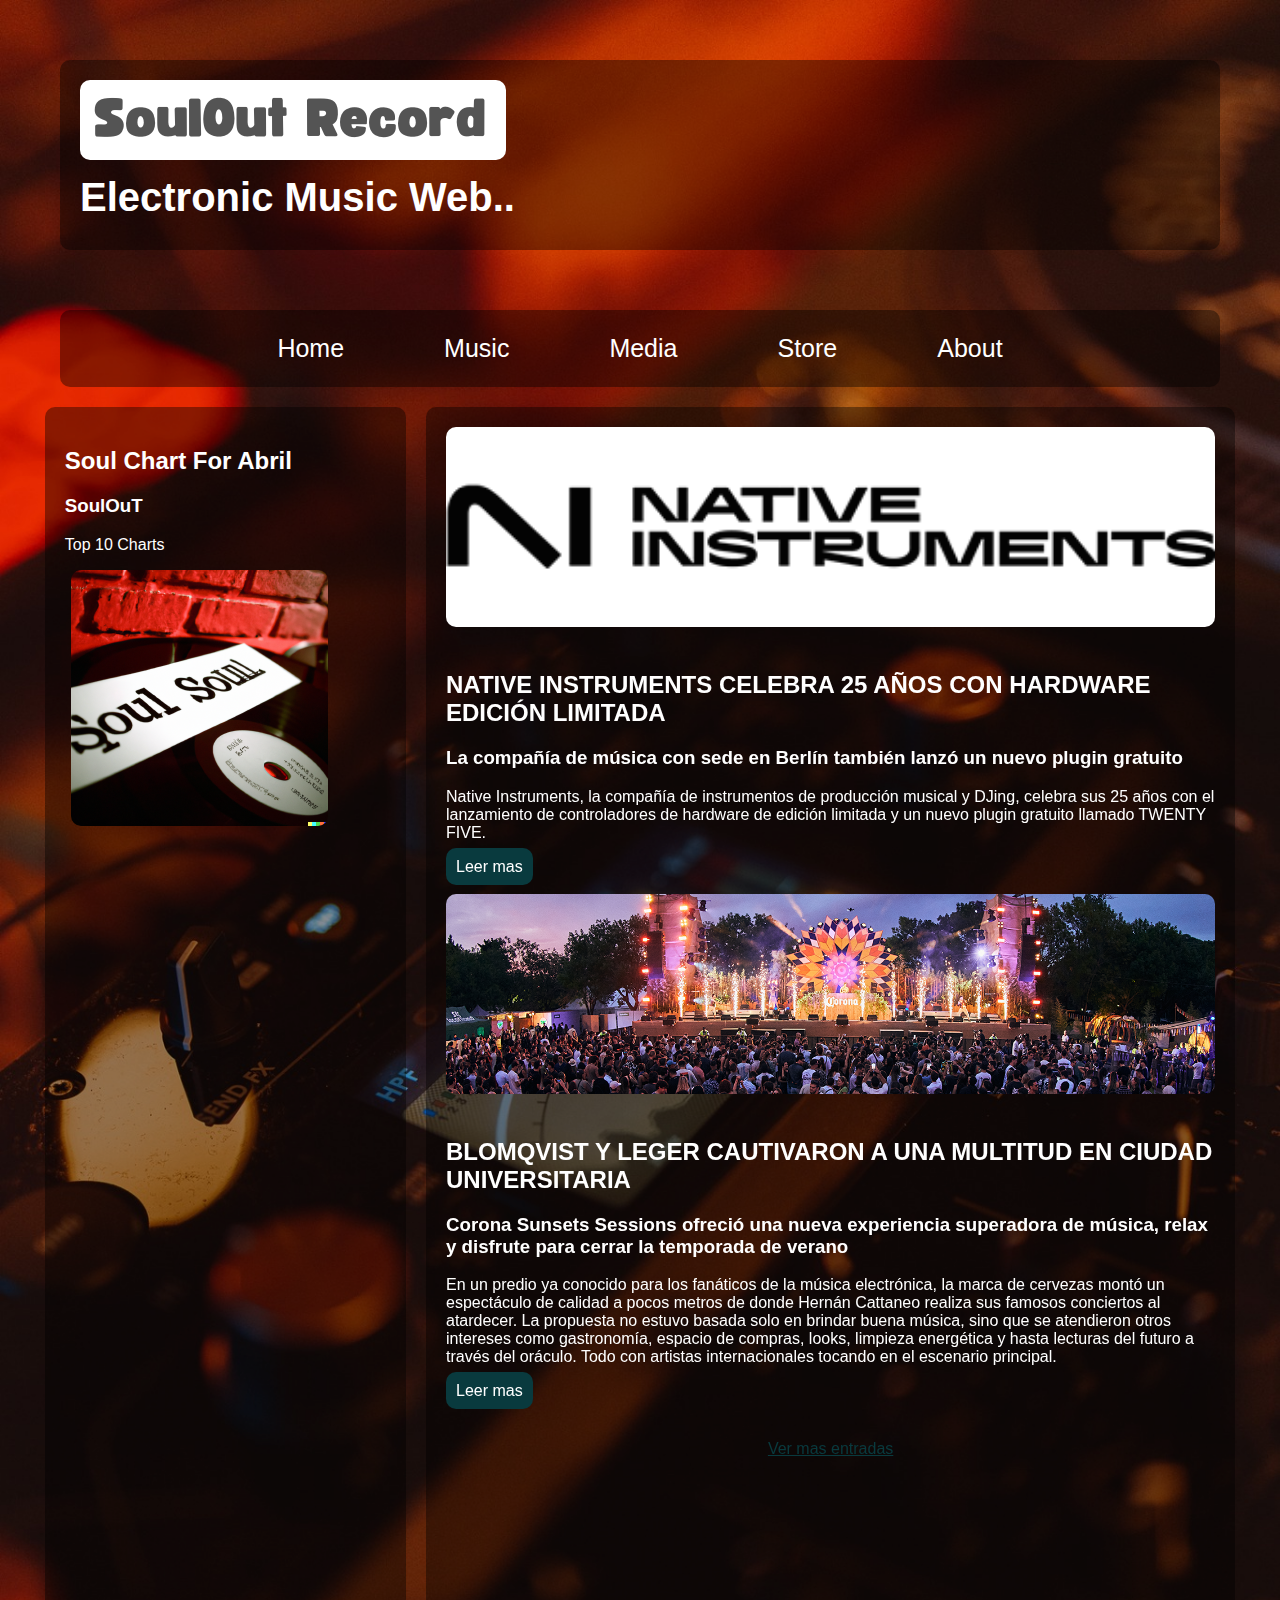
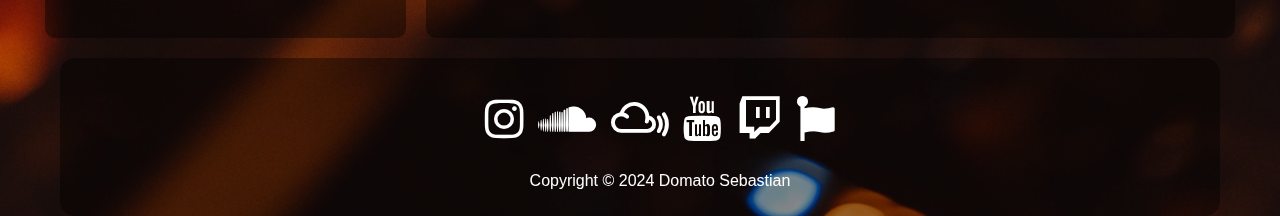
==== index.html @ 1c322336 "Web SoulOuT 3" ====
<!DOCTYPE html>
<html lang="es">
<head>
    <meta charset="UTF-8">
    <meta name="viewport" content="width=device-width, initial-scale=1.0">
    <link rel="stylesheet" href="https://stackpath.bootstrapcdn.com/font-awesome/4.7.0/css/font-awesome.min.css">
    <title>Soulout Record</title>
    <link rel="icon" type= "image/png" href="img/SoulOuT-Records1.png">
    <link rel="stylesheet" href="css/style.css">

</head>
<body>
    <!--HEDER -->
    <header>
        <div>
            <img src="img/SoulOuT-Records1.png" alt="Logo" height="80">
            <h1>Electronic Music Web..</h1>
        </div>
    </header>
    <nav class="navbar">
        <a href="index.html">Home</a>
        <a href="music.html">Music</a>
        <a href="media.html">Media</a>
        <a href="store.html">Store</a>
        <a href="about.html">About</a>
    </nav>
    <div class="row">
        <aside>
            <h2>Soul Chart For Abril</h2>
            <h3>SoulOuT</h3>
            <p>Top 10 Charts</p>

            <a href="#" class="img-soul"><!--CLASE PARA LA FOTO-->
            <img src="img/DALL·E - SoulOut Records.png" alt="img-soul" style="width: 80%;">
            </a> 
            <br>
            <br>
            <iframe src="https://embed.beatport.com/?id=18826241&type=track" width="100%" height="150" frameborder="0" scrolling="no" style="max-width:600px;"></iframe>
            <iframe src="https://embed.beatport.com/?id=18534362&type=track" width="100%" height="150" frameborder="0" scrolling="no" style="max-width:600px;"></iframe>
            <iframe src="https://embed.beatport.com/?id=18050260&type=track" width="100%" height="150" frameborder="0" scrolling="no" style="max-width:600px;"></iframe>
            <iframe src="https://embed.beatport.com/?id=18633948&type=track" width="100%" height="150" frameborder="0" scrolling="no" style="max-width:600px;"></iframe>
            <iframe src="https://embed.beatport.com/?id=18771313&type=track" width="100%" height="150" frameborder="0" scrolling="no" style="max-width:600px;"></iframe>
        </aside>
        <section class="main"><!--CLASE PARA MAIN ** CONTENIDO.CSS-->
            <article>
                <img src="img/native_instruments.gif" alt="img.native">
                <h2>Native Instruments celebra 25 años con hardware edición limitada</h2>
                <h3>La compañía de música con sede en Berlín también lanzó un nuevo plugin gratuito</h3>
                <p>Native Instruments, la compañía de instrumentos de producción musical y DJing, celebra sus 25 años con el lanzamiento de controladores de hardware de edición limitada y un nuevo plugin gratuito llamado TWENTY FIVE.</p>
                <a href="music.html" class="read-more">Leer mas</a>
                <br>
                <br>
            </article>
            <article>
                <img src="img/Corona-Sunset.png" alt="img.corona">
                <h2>Blomqvist y Leger cautivaron a una multitud en Ciudad Universitaria</h2>
                <h3>Corona Sunsets Sessions ofreció una nueva experiencia superadora de música, relax y disfrute para cerrar la temporada de verano</h3>
                <p>En un predio ya conocido para los fanáticos de la música electrónica, la marca de cervezas montó un espectáculo de calidad a pocos metros de donde Hernán Cattaneo realiza sus famosos conciertos al atardecer. La propuesta no estuvo basada solo en brindar buena música, sino que se atendieron otros intereses como gastronomía, espacio de compras, looks, limpieza energética y hasta lecturas del futuro a través del oráculo. Todo con artistas internacionales tocando en el escenario principal.</p>
                <a href="music.html" class="read-more">Leer mas</a>
            </article>

            <a href="#" id="more-post">Ver mas entradas</a>
        </section>
    </div>

    <footer>
        <div class="box-footer">
            <ul> <!--<ul>li*4>a DE ESTA FORMA SE MULTIPLICA POR 4-->
                
                <li><a href="https://www.instagram.com/sebdomato/" target="_blank"><i class="fa fa-instagram" aria-hidden="true"></i></a></li>
                <li><a href="https://soundcloud.com/soulout" target="_blank"><i class="fa fa-soundcloud" aria-hidden="true"></i></a></li>
                <li><a href="https://www.mixcloud.com/SebastianBDomato/" target="_blank"><i class="fa fa-mixcloud" aria-hidden="true"></i></a></li>
                <li><a href="https://www.youtube.com/@souloutmuzic/streams" target="_blank"><i class="fa fa-youtube" aria-hidden="true"></i></a></li>
                <li><a href="https://www.twitch.tv/souloutrecord" target="_blank"><i class="fa fa-twitch" aria-hidden="true"></i></a></li>
                <li><a href="https://kick.com/souloutmusic" target="_blank"><i class="fa fa-font-awesome" aria-hidden="true"></i></a></li>
                <p>Copyright © 2024 Domato Sebastian</p>  
            </ul>
        </div>
    </footer>
</body>
</html>
---- css/style.css ----
@import "color.css";
@import "common.css";
@import "header.css";
@import "navbar.css";
@import "aside.css";
@import "contenido.css";
@import "footer.css";


@media  screen and (max-width: 700px) { /*PARA QUE QUEDE CENTRADO EN CAMBIO DE PANTALLA*/
    .navbar, .row{
        flex-direction: column;
    }
}
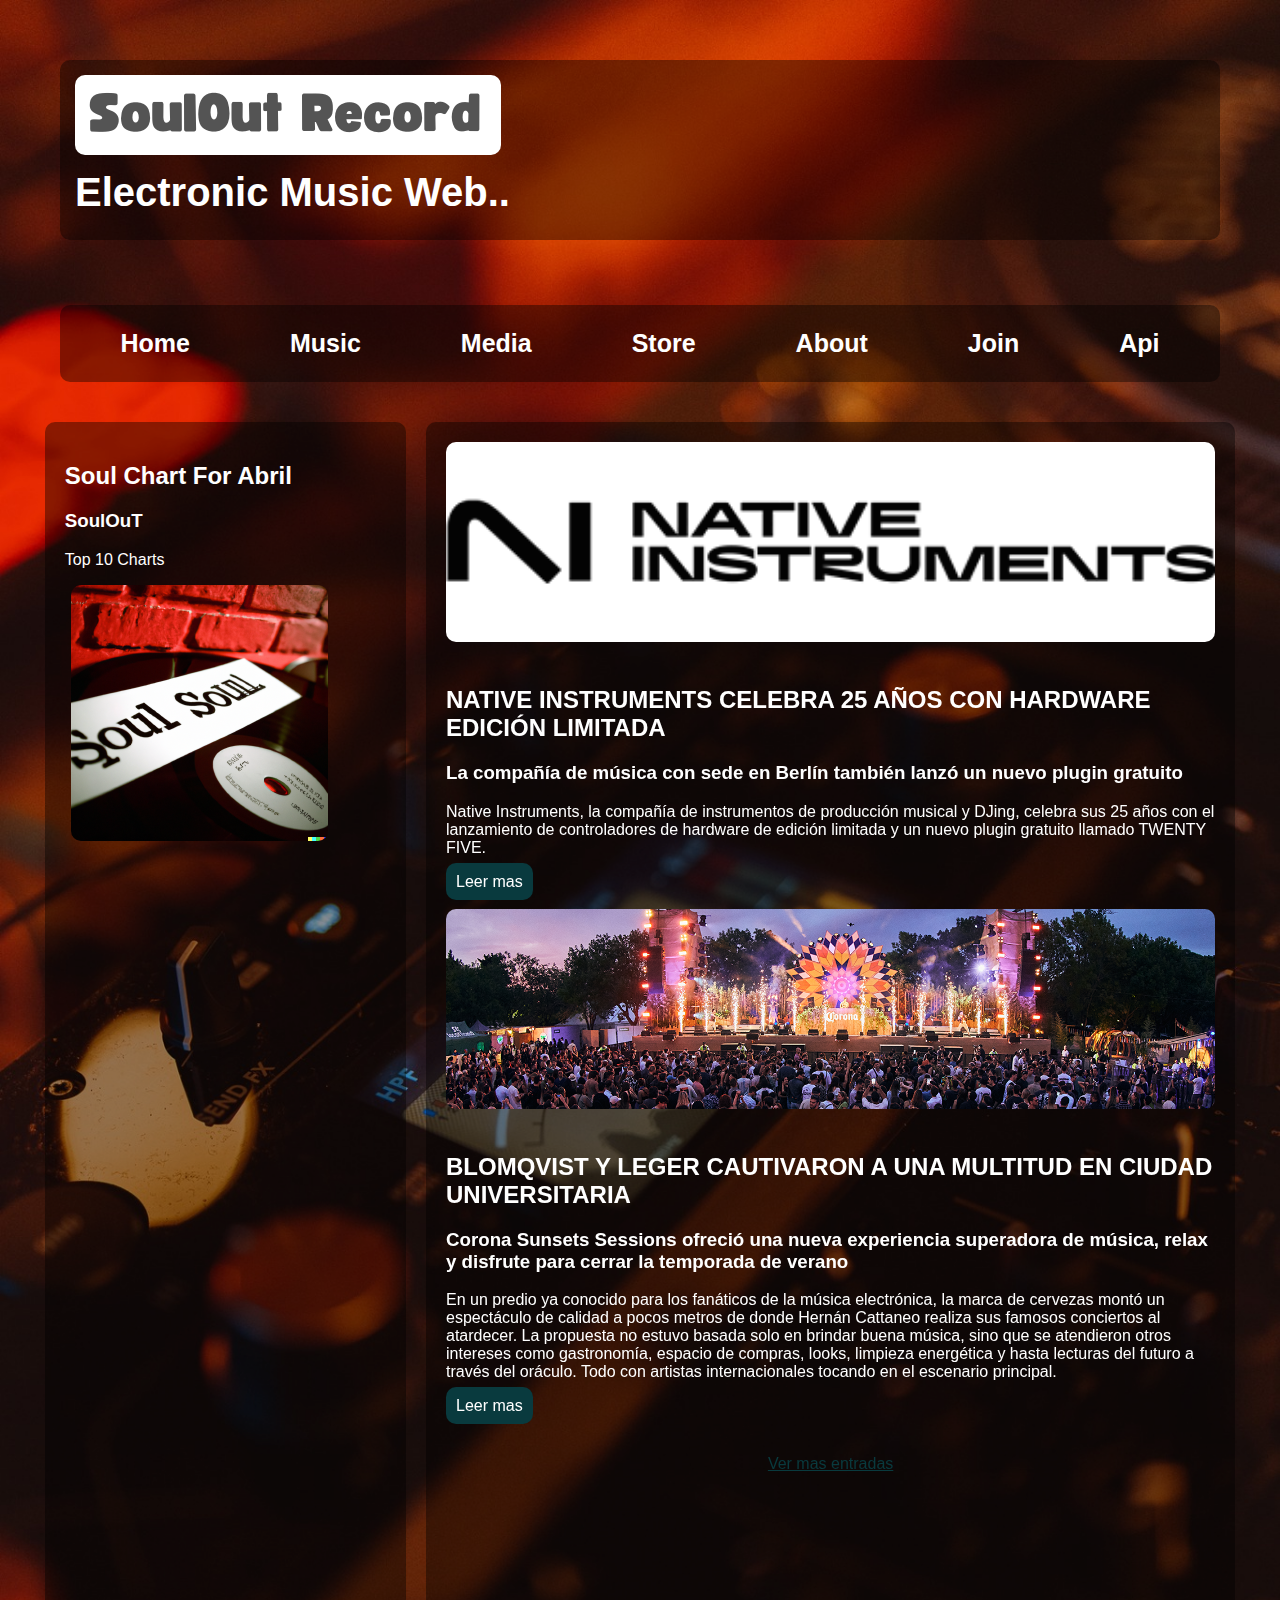
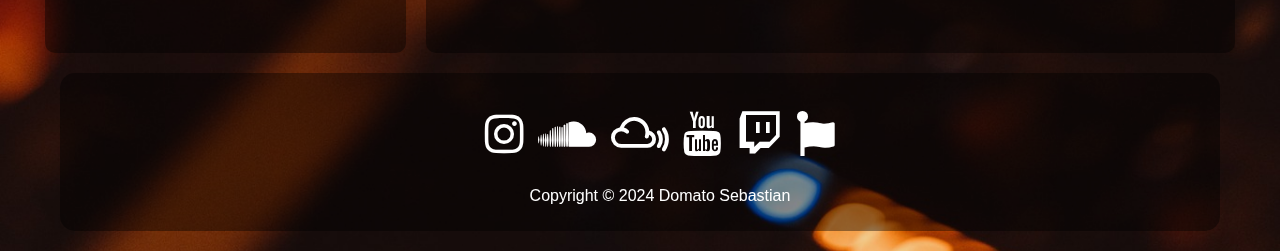
==== commit e9208808: "actulizacion mayo" ====
--- a/index.html
+++ b/index.html
@@ -23,6 +23,9 @@
         <a href="media.html">Media</a>
         <a href="store.html">Store</a>
         <a href="about.html">About</a>
+        <a href="join.html">Join</a>
+        <a href="api.html">Api</a>
+        
     </nav>
     <div class="row">
         <aside>
@@ -59,7 +62,7 @@
                 <a href="music.html" class="read-more">Leer mas</a>
             </article>
 
-            <a href="#" id="more-post">Ver mas entradas</a>
+            <a href="music.html" id="more-post">Ver mas entradas</a>
         </section>
     </div>
 
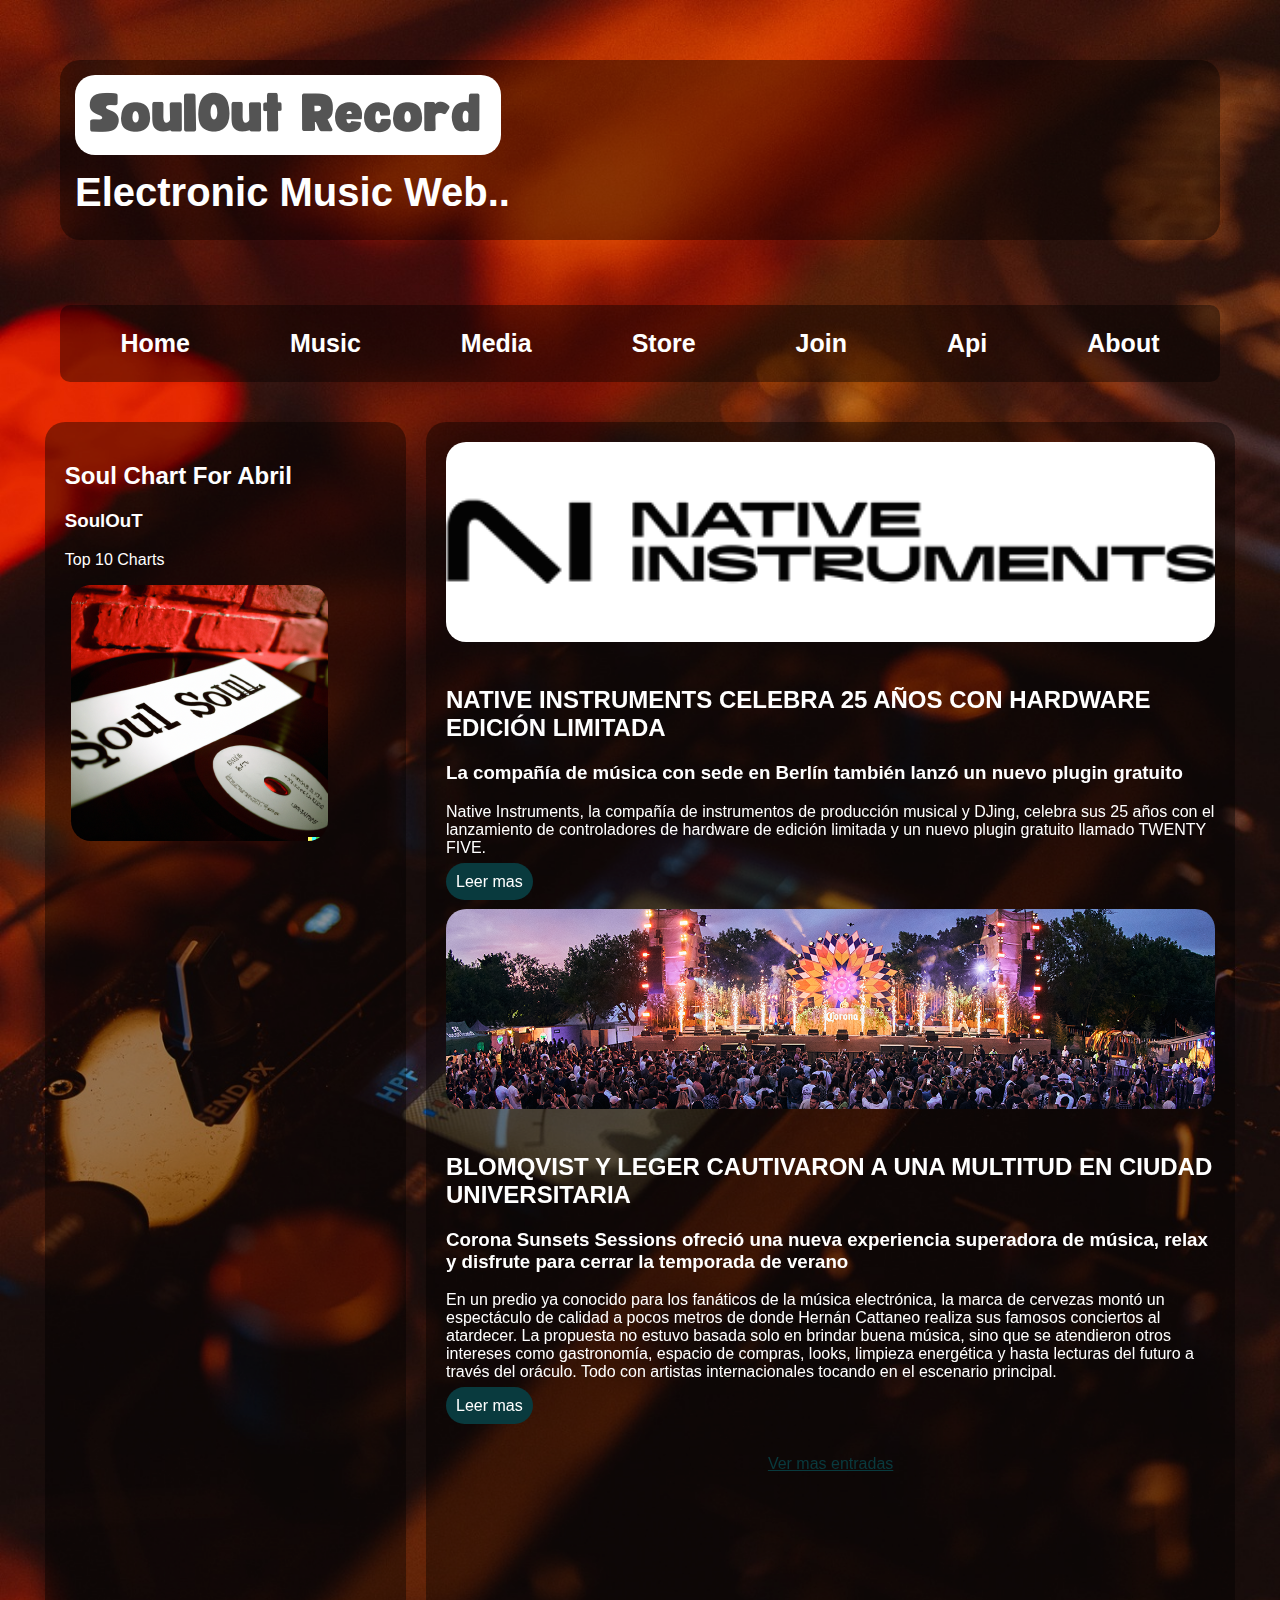
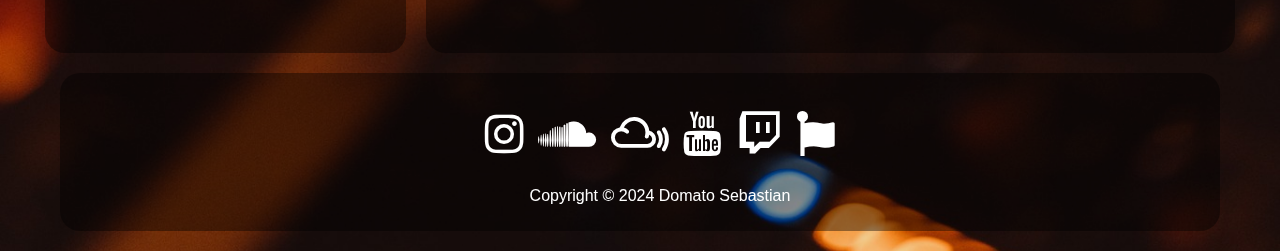
==== commit 521c3828: "ultima actualizacion" ====
--- a/index.html
+++ b/index.html
@@ -22,9 +22,9 @@
         <a href="music.html">Music</a>
         <a href="media.html">Media</a>
         <a href="store.html">Store</a>
-        <a href="about.html">About</a>
         <a href="join.html">Join</a>
         <a href="api.html">Api</a>
+        <a href="about.html">About</a>
         
     </nav>
     <div class="row">
